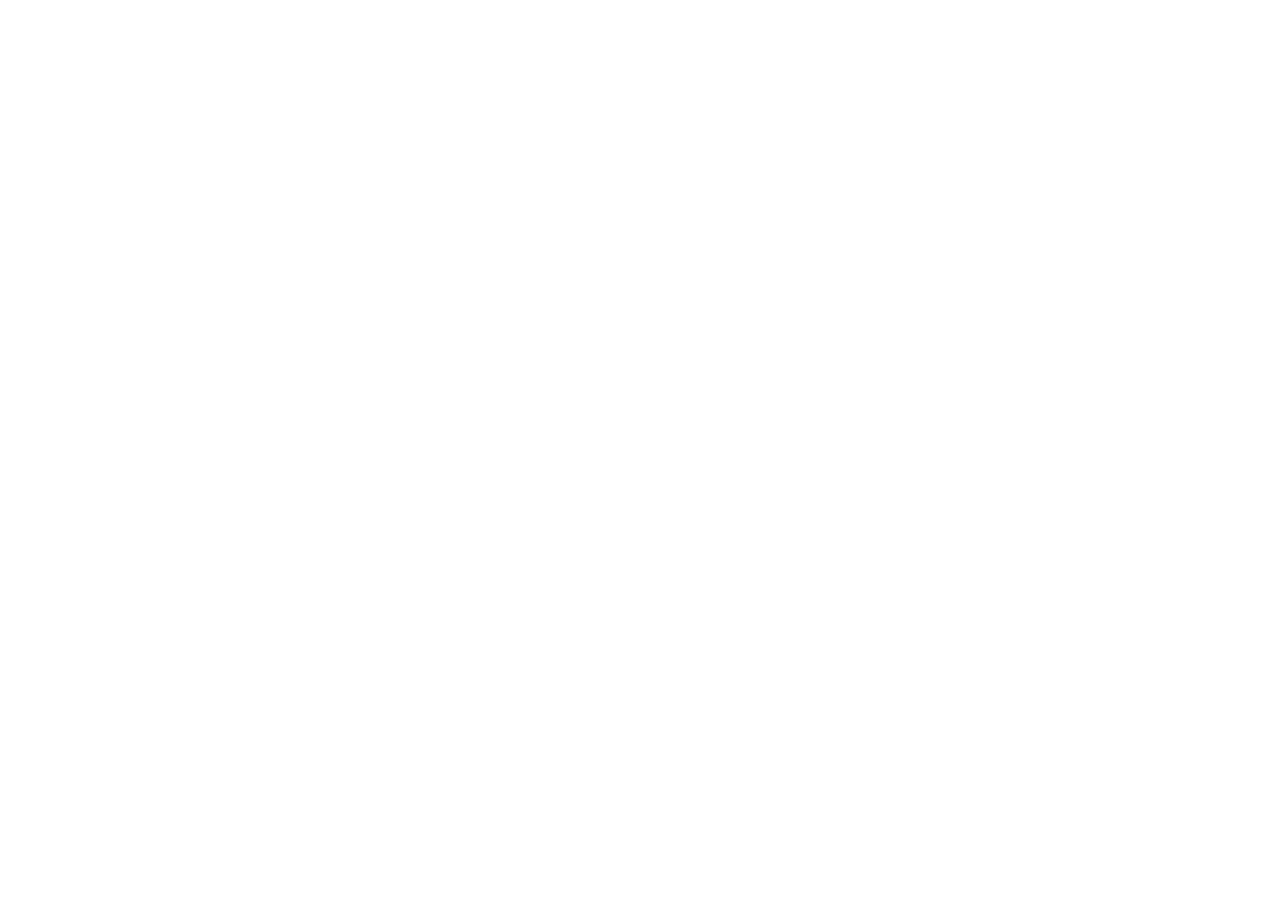
==== output/PyTetris.html @ a2302660 "Slightly modified to compile to Javascript with jsdl" ====
<html>
<!-- auto-generated html - You should consider editing and adapting this
 to suit your requirements. No doctype used here to force quirks mode; see
 wiki for details: http://pyjs.org/wiki/csshellandhowtodealwithit/
-->
<head>
<meta charset="UTF-8">
<meta name="viewport" content="user-scalable=no,initial-scale=.8,maximum-scale=.8,minimum-scale=.8,width=device-width">
<title>PyTetris (Pyjamas Auto-Generated HTML file)</title>
<meta name="pygwt:module" content="PyTetris">
</head>
<body style="background-color:white">
<script type="text/javascript" src="bootstrap.js"></script>
<iframe id="__pygwt_historyFrame" style="display:none;"></iframe>
<script type="text/javascript" src="bootstrap.js"></script>
<iframe id="__pygwt_historyFrame" style="display:none;"></iframe>
<script type="text/javascript" src="bootstrap.js"></script>
<iframe id="__pygwt_historyFrame" style="display:none;"></iframe>
<script type="text/javascript" src="bootstrap.js"></script>
<iframe id="__pygwt_historyFrame" style="display:none;"></iframe>
<script type="text/javascript" src="bootstrap.js"></script>
<iframe id="__pygwt_historyFrame" style="display:none;"></iframe>
<script type="text/javascript" src="bootstrap.js"></script>
<iframe id="__pygwt_historyFrame" style="display:none;"></iframe>
<script type="text/javascript" src="bootstrap.js"></script>
<iframe id="__pygwt_historyFrame" style="display:none;"></iframe>
<script type="text/javascript" src="bootstrap.js"></script>
<iframe id="__pygwt_historyFrame" style="display:none;"></iframe>
<script type="text/javascript" src="bootstrap.js"></script>
<iframe id="__pygwt_historyFrame" style="display:none;"></iframe>
<script type="text/javascript" src="bootstrap.js"></script>
<iframe id="__pygwt_historyFrame" style="display:none;"></iframe>
<script type="text/javascript" src="bootstrap.js"></script>
<iframe id="__pygwt_historyFrame" style="display:none;"></iframe>
<script type="text/javascript" src="bootstrap.js"></script>
<iframe id="__pygwt_historyFrame" style="display:none;"></iframe>
</body>
</html>
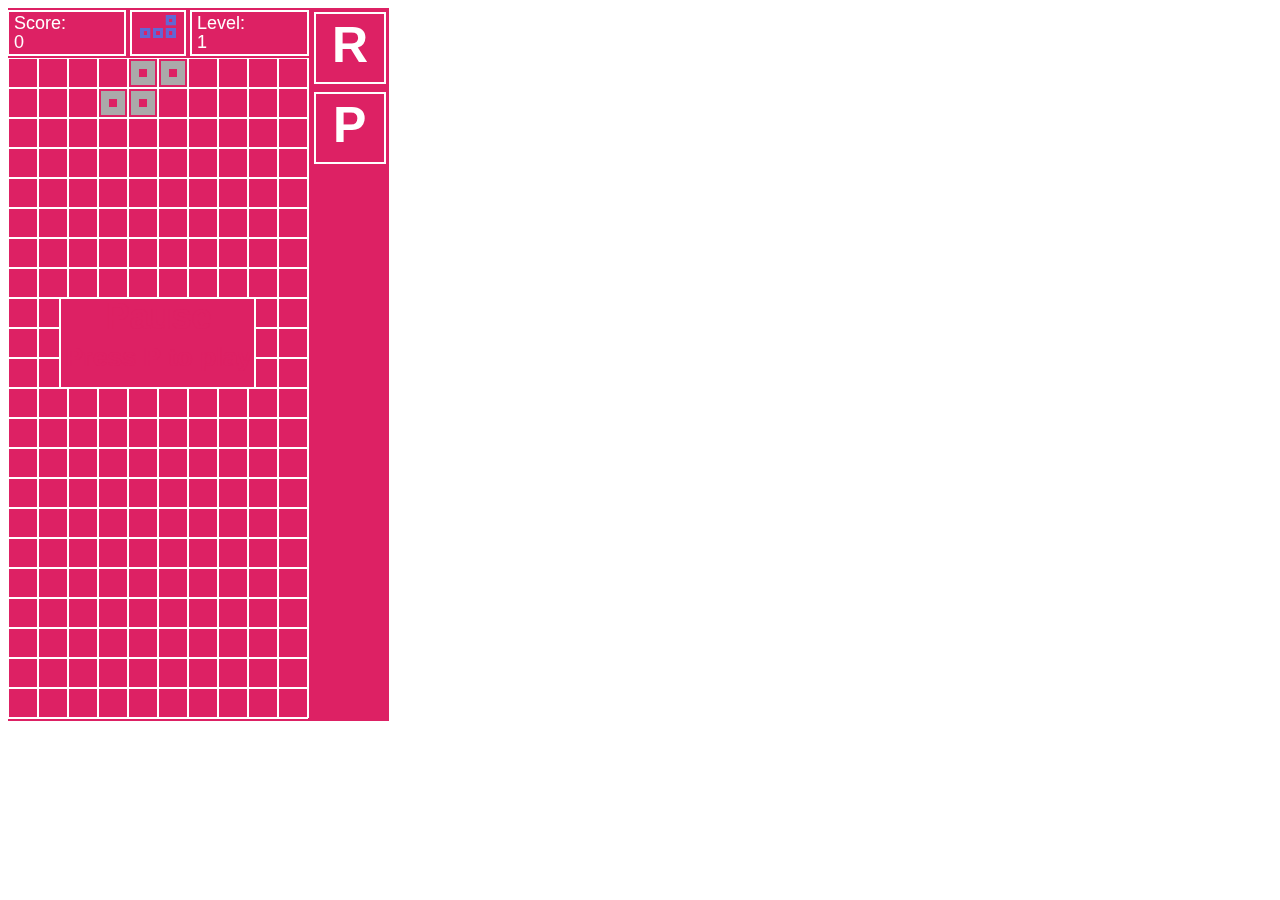
==== commit 92a45344: "bug fixes, code cleanup, comments & better menu" ====
--- a/output/PyTetris.html
+++ b/output/PyTetris.html
@@ -4,8 +4,7 @@
  wiki for details: http://pyjs.org/wiki/csshellandhowtodealwithit/
 -->
 <head>
-<meta charset="UTF-8">
-<meta name="viewport" content="user-scalable=no,initial-scale=.8,maximum-scale=.8,minimum-scale=.8,width=device-width">
+
 <title>PyTetris (Pyjamas Auto-Generated HTML file)</title>
 <meta name="pygwt:module" content="PyTetris">
 </head>
@@ -16,23 +15,5 @@
 <iframe id="__pygwt_historyFrame" style="display:none;"></iframe>
 <script type="text/javascript" src="bootstrap.js"></script>
 <iframe id="__pygwt_historyFrame" style="display:none;"></iframe>
-<script type="text/javascript" src="bootstrap.js"></script>
-<iframe id="__pygwt_historyFrame" style="display:none;"></iframe>
-<script type="text/javascript" src="bootstrap.js"></script>
-<iframe id="__pygwt_historyFrame" style="display:none;"></iframe>
-<script type="text/javascript" src="bootstrap.js"></script>
-<iframe id="__pygwt_historyFrame" style="display:none;"></iframe>
-<script type="text/javascript" src="bootstrap.js"></script>
-<iframe id="__pygwt_historyFrame" style="display:none;"></iframe>
-<script type="text/javascript" src="bootstrap.js"></script>
-<iframe id="__pygwt_historyFrame" style="display:none;"></iframe>
-<script type="text/javascript" src="bootstrap.js"></script>
-<iframe id="__pygwt_historyFrame" style="display:none;"></iframe>
-<script type="text/javascript" src="bootstrap.js"></script>
-<iframe id="__pygwt_historyFrame" style="display:none;"></iframe>
-<script type="text/javascript" src="bootstrap.js"></script>
-<iframe id="__pygwt_historyFrame" style="display:none;"></iframe>
-<script type="text/javascript" src="bootstrap.js"></script>
-<iframe id="__pygwt_historyFrame" style="display:none;"></iframe>
 </body>
 </html>
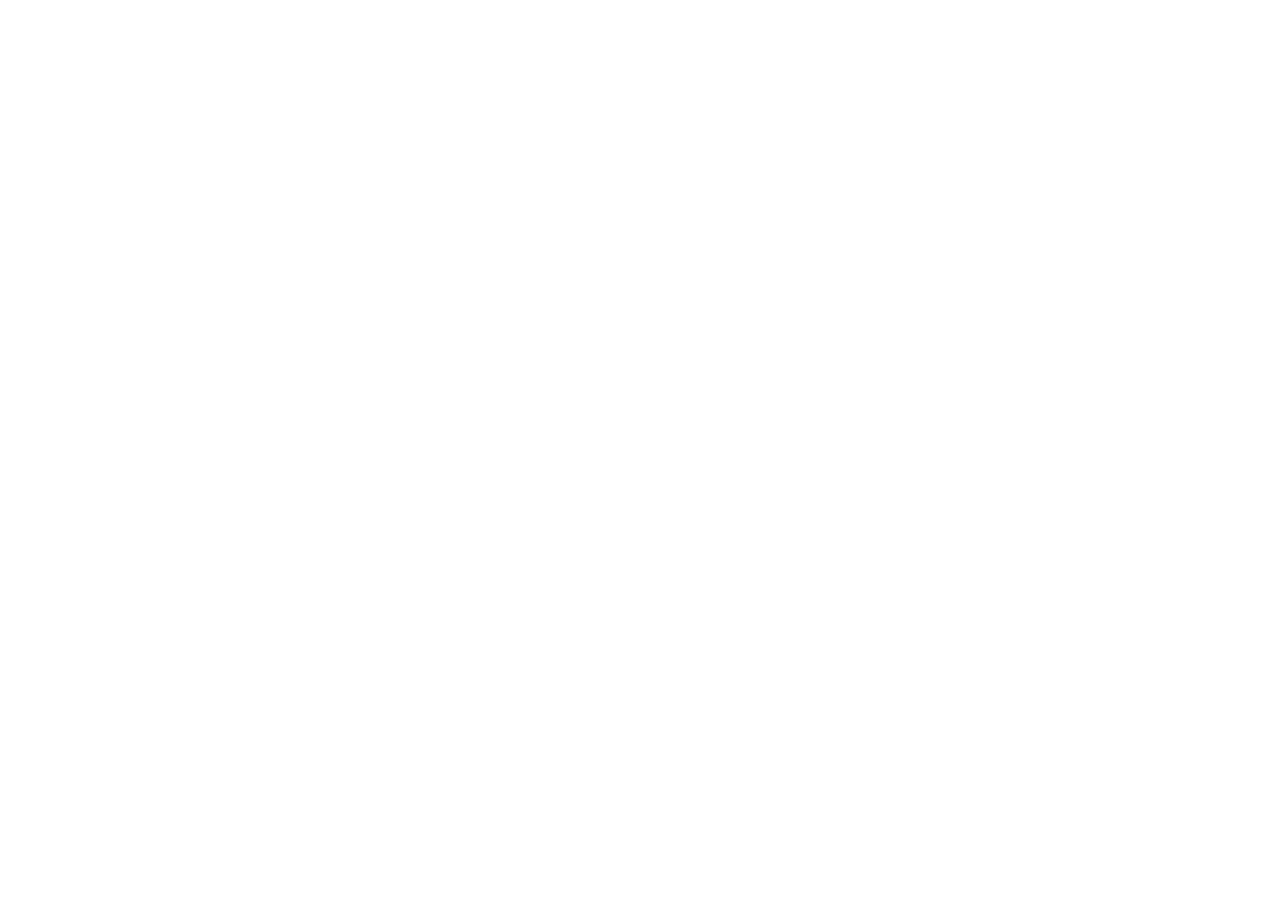
==== commit 3af971d4: "disabled debug" ====
--- a/output/PyTetris.html
+++ b/output/PyTetris.html
@@ -11,9 +11,5 @@
 <body style="background-color:white">
 <script type="text/javascript" src="bootstrap.js"></script>
 <iframe id="__pygwt_historyFrame" style="display:none;"></iframe>
-<script type="text/javascript" src="bootstrap.js"></script>
-<iframe id="__pygwt_historyFrame" style="display:none;"></iframe>
-<script type="text/javascript" src="bootstrap.js"></script>
-<iframe id="__pygwt_historyFrame" style="display:none;"></iframe>
 </body>
 </html>
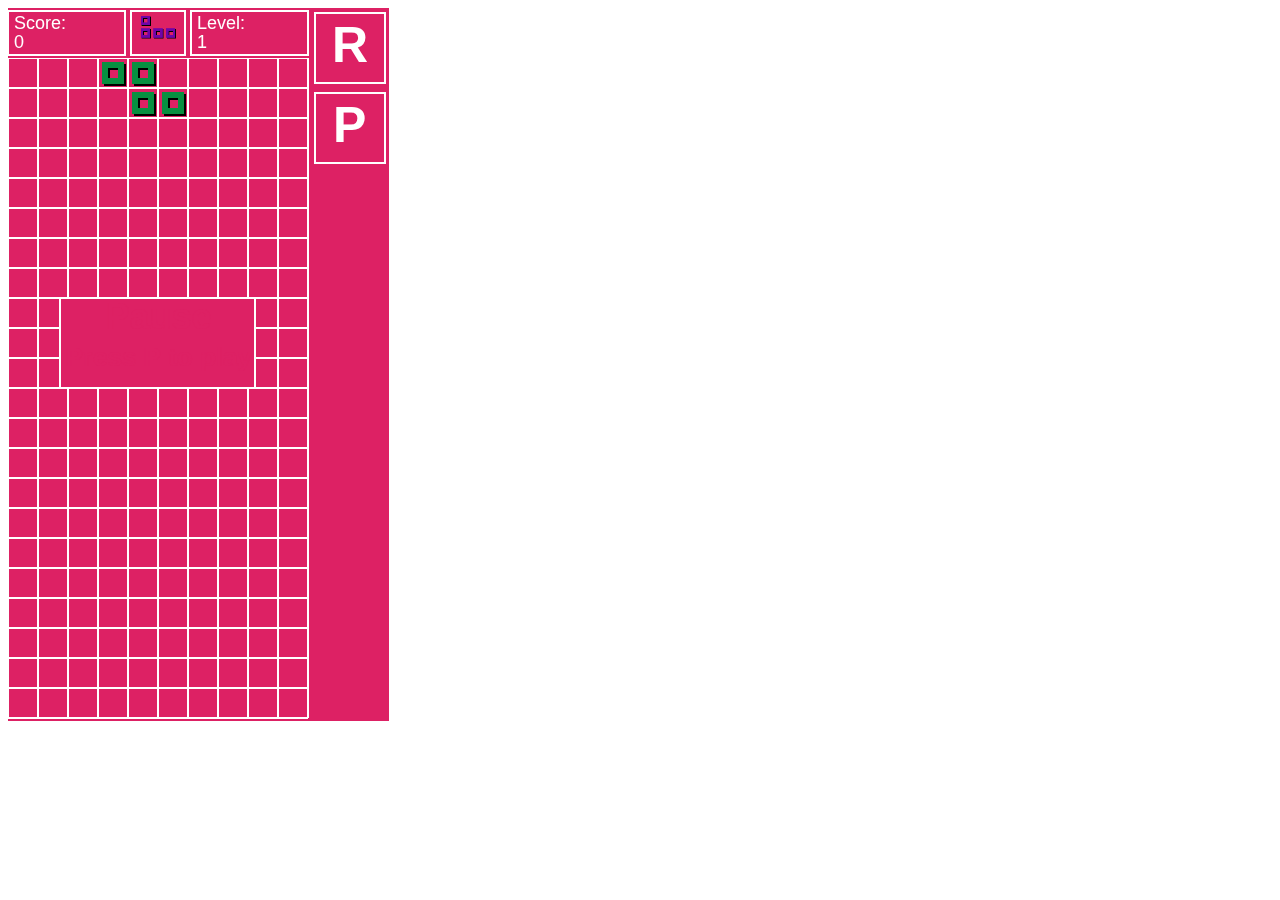
==== commit a75068ce: "Changed block size for higher resolution, readded shadows" ====
--- a/output/PyTetris.html
+++ b/output/PyTetris.html
@@ -11,5 +11,9 @@
 <body style="background-color:white">
 <script type="text/javascript" src="bootstrap.js"></script>
 <iframe id="__pygwt_historyFrame" style="display:none;"></iframe>
+<script type="text/javascript" src="bootstrap.js"></script>
+<iframe id="__pygwt_historyFrame" style="display:none;"></iframe>
+<script type="text/javascript" src="bootstrap.js"></script>
+<iframe id="__pygwt_historyFrame" style="display:none;"></iframe>
 </body>
 </html>
